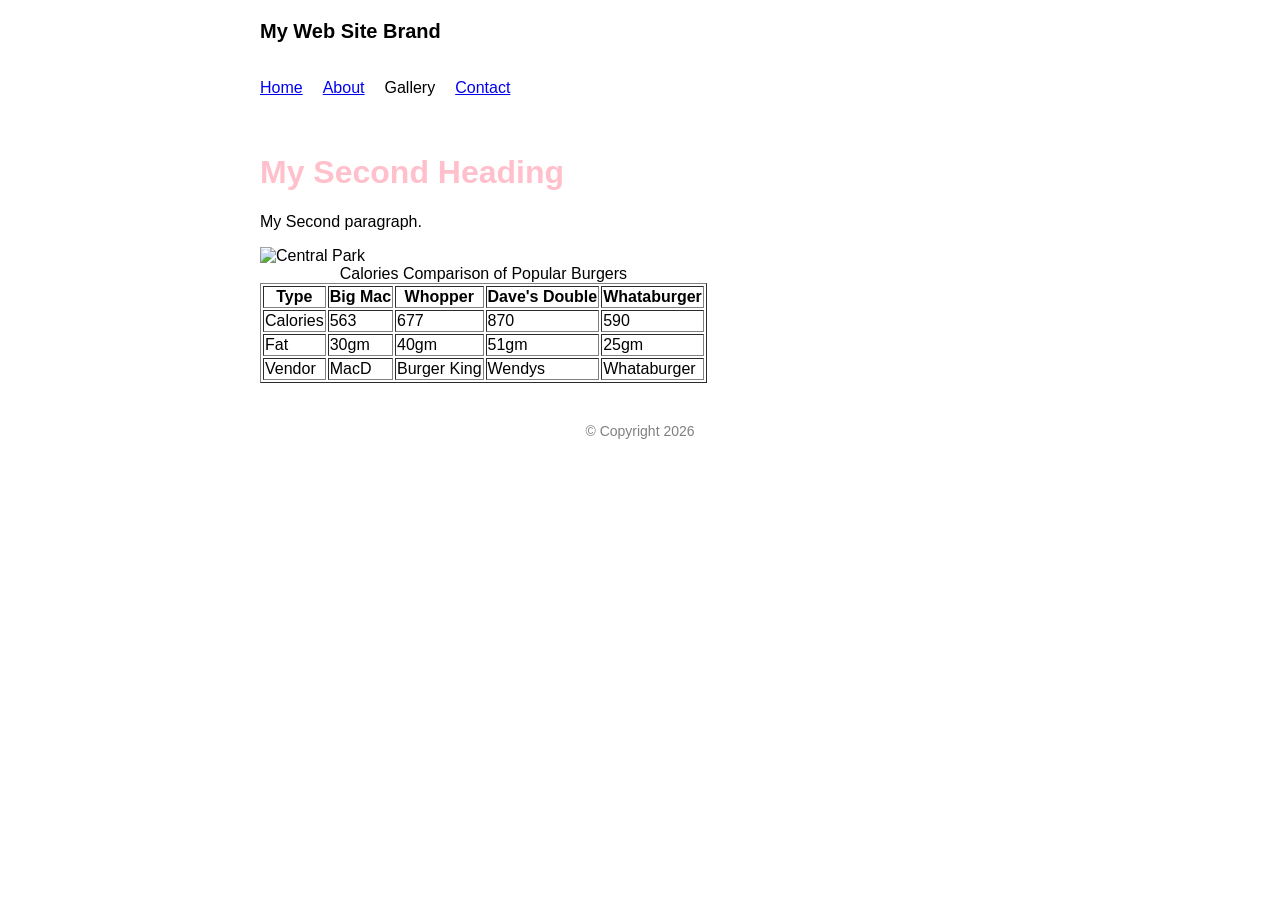
==== page2.html @ d5f8b175 "in class demo" ====
<!DOCTYPE html>
<html>
<head>
<title>My Second Web Page</title>
<link rel="stylesheet" type="text/css" href="style.css">
</head>
<body>

<!-- Container to wrap everything -->
<div id="container">

<!-- Brand of website -->
<header>My Web Site Brand</header>
<!-- Main Navigation -->
<nav>
    <ul>
        <li><a href="index.html">Home</a></li>
        <li><a href="page2.html">About</a></li>
        <li>Gallery</li>
        <li><a href="page3.html">Contact</a></li>
    </ul>
</nav> <!-- End Main Navigation -->

<!-- Main Content -->
<main>
  <h1>My Second Heading</h1>
  <p>My Second paragraph.</p>
  <img src="images/central_park.jpg" alt="Central Park" width="500">

  <table border="1">
  <caption>Calories Comparison of Popular Burgers</caption>
  <thead>
    <tr>
        <th>Type</th>
        <th>Big Mac</th>
        <th>Whopper</th>
        <th>Dave's Double</th>
        <th>Whataburger</th>
    </tr>
  </thead>
  <tbody>
    <tr>
        <td>Calories</td>
        <td>563</td>
        <td>677</td>
        <td>870</td>
        <td>590</td>
    </tr>
    <tr>
        <td>Fat</td>
        <td>30gm</td>
        <td>40gm</td>
        <td>51gm</td>
        <td>25gm</td>
    </tr>
  </tbody>
  <tfoot>
    <tr>
        <td>Vendor</td>
        <td>MacD</td>
        <td>Burger King</td>
        <td>Wendys</td>
        <td>Whataburger</td>
    </tr>
  </tfoot>
  </table>
</main> <!-- End Main Content -->

<!-- Footer Information -->
<footer>&copy; Copyright 2026</footer>

</div> <!-- End Container -->

</body>
</html>
---- style.css ----
body {
    margin: 0;
    font-family: -apple-system, BlinkMacSystemFont,
    'Segoe UI', Roboto, Oxygen, Ubuntu, Cantarell,
    'Open Sans', 'Helvetica Neue', sans-serif;
}

#container {
    width: 100%;
    max-width: 800px;
    margin: 0 auto;
}

header {
    display: block;
    padding: 20px;
    font-weight: bold;
    font-size: 20px;
}

nav ul {
    list-style: none;
    display: flex;
    gap: 20px;
    padding: 0 20px;
}

main {
    padding: 20px;
}

h1 {
    color: pink;
}

footer {
    display: block;
    padding: 20px;
    text-align: center;
    font-size: 14px;
    color: gray;
}
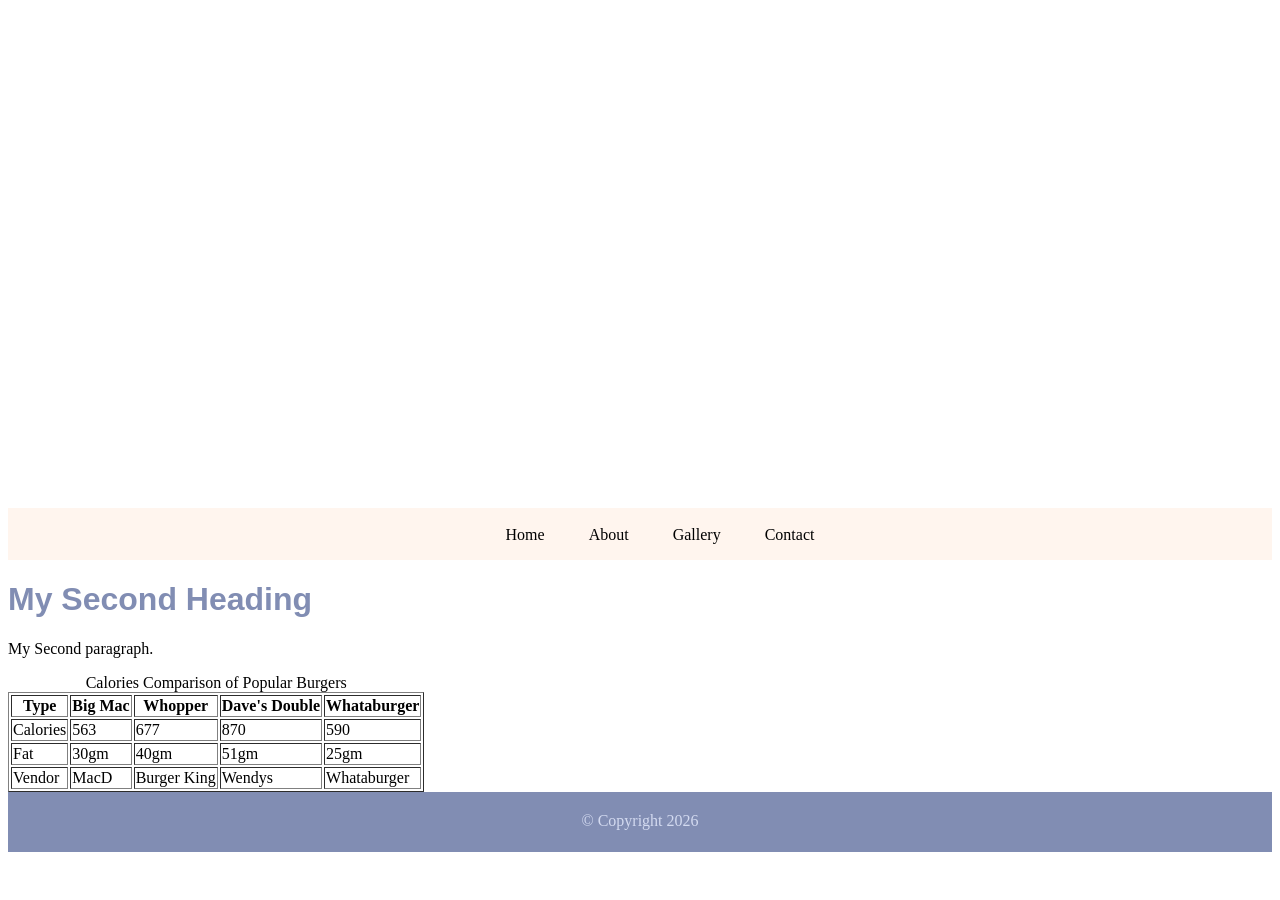
==== commit b33f3357: "remove main height in css Co-Authored-By: Claude Fable 5 <noreply@anthropic.com>" ====
--- a/page2.html
+++ b/page2.html
@@ -25,7 +25,6 @@
 <main>
   <h1>My Second Heading</h1>
   <p>My Second paragraph.</p>
-  <img src="images/central_park.jpg" alt="Central Park" width="500">
 
   <table border="1">
   <caption>Calories Comparison of Popular Burgers</caption>
--- a/style.css
+++ b/style.css
@@ -1,42 +1,52 @@
-body {
-    margin: 0;
-    font-family: -apple-system, BlinkMacSystemFont,
-    'Segoe UI', Roboto, Oxygen, Ubuntu, Cantarell,
-    'Open Sans', 'Helvetica Neue', sans-serif;
-}
-
-#container {
-    width: 100%;
-    max-width: 800px;
-    margin: 0 auto;
-}
-
 header {
-    display: block;
-    padding: 20px;
+    background: url(images/central_park.jpg) 0 -200px no-repeat; /* place image as background */
+    background-size: 1500px;
+    /*background-position: 0 -200px;*/
+    /*background-repeat: no-repeat;*/
+    height: 400px; /* give header some height to display the background image */
+    padding-top: 100px;
+    padding-left: 100px;
     font-weight: bold;
-    font-size: 20px;
-}
-
-nav ul {
-    list-style: none;
-    display: flex;
-    gap: 20px;
+    font-family: Arial, Helvetica, sans-serif;
+    font-size: 60px;
+    color: #fff;
+  }
+  li {
+    list-style-type: none;
+    display: inline;
     padding: 0 20px;
-}
-
-main {
-    padding: 20px;
-}
-
-h1 {
-    color: pink;
-}
-
-footer {
-    display: block;
-    padding: 20px;
+  }
+  li a {
+    text-decoration: none; /* Remove Underline */
+  }
+  li a:link {
+    color: #000; /* Before Click */
+  }
+  li a:visited {
+    color: #818db3; /* After Click */
+  }
+  li a:hover {
+    color: #333; /* Mouse Over */
+  }
+  li a:active {
+    color: #753a30; /* Mouse Down */
+  }
+  nav {
+    background-color: rgb(255, 245, 238);
+    height: 50px;
     text-align: center;
-    font-size: 14px;
-    color: gray;
-}
+    padding-top: 2px;
+  }
+  main {
+  }
+  main h1 {
+    color: rgb(129, 141, 179);
+    font-family: arial;
+  }
+  footer {
+    height: 40px;
+    background-color: rgb(129, 141, 179);
+    text-align: center;
+    padding-top: 20px;
+    color: rgb(211, 218, 240);
+  }
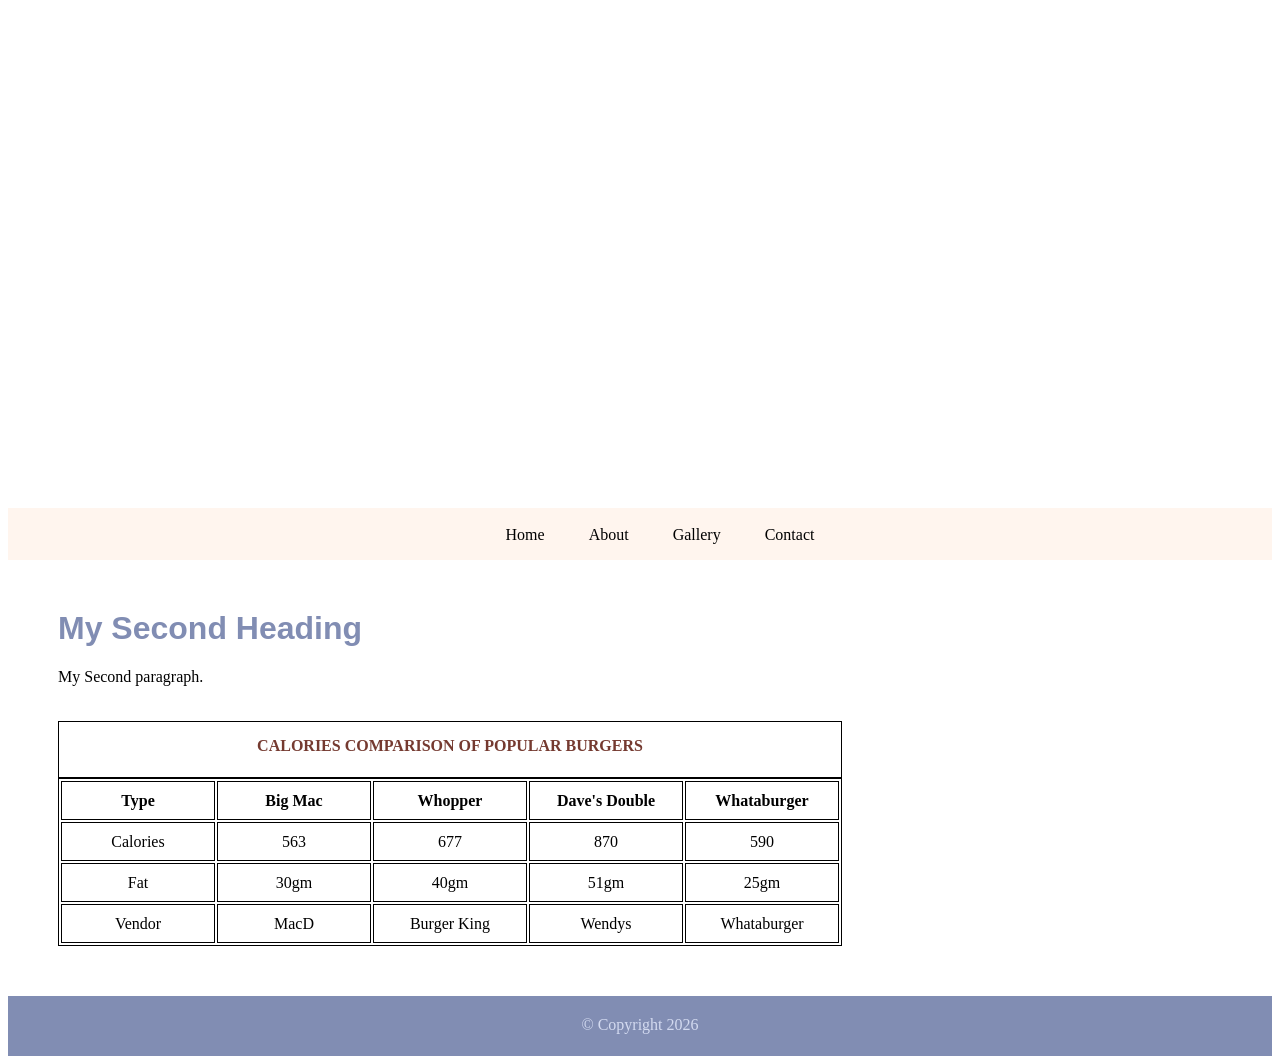
==== commit ed1fd040: "added table and form css styling Co-Authored-By: Claude Fable 5 <noreply@anthropic.com>" ====
--- a/page2.html
+++ b/page2.html
@@ -26,7 +26,7 @@
   <h1>My Second Heading</h1>
   <p>My Second paragraph.</p>
 
-  <table border="1">
+  <table>
   <caption>Calories Comparison of Popular Burgers</caption>
   <thead>
     <tr>
--- a/style.css
+++ b/style.css
@@ -38,10 +38,47 @@
     padding-top: 2px;
   }
   main {
+    margin: 50px;
   }
   main h1 {
     color: rgb(129, 141, 179);
     font-family: arial;
+  }
+  table {
+    margin-top: 35px;
+  }
+  table, caption, th, td {
+    border: 1px solid #000;
+  }
+  th, td {
+    width: 150px;
+    height: 35px;
+    text-align: center;
+  }
+  caption {
+    text-transform: uppercase;
+    font-weight: 600;
+    height: 40px;
+    padding-top: 15px;
+    color: #753a30;
+  }
+  label {
+    display: block;
+    margin: 15px 0 0 0;
+  }
+  input {
+    width: 300px;
+  }
+  input[type="radio"] {
+    width: 25px;
+  }
+  textarea {
+    width: 300px;
+  }
+  input[type="submit"] {
+    display: block;
+    margin: 20px 0 10px 0;
+    width: 100px;
   }
   footer {
     height: 40px;
